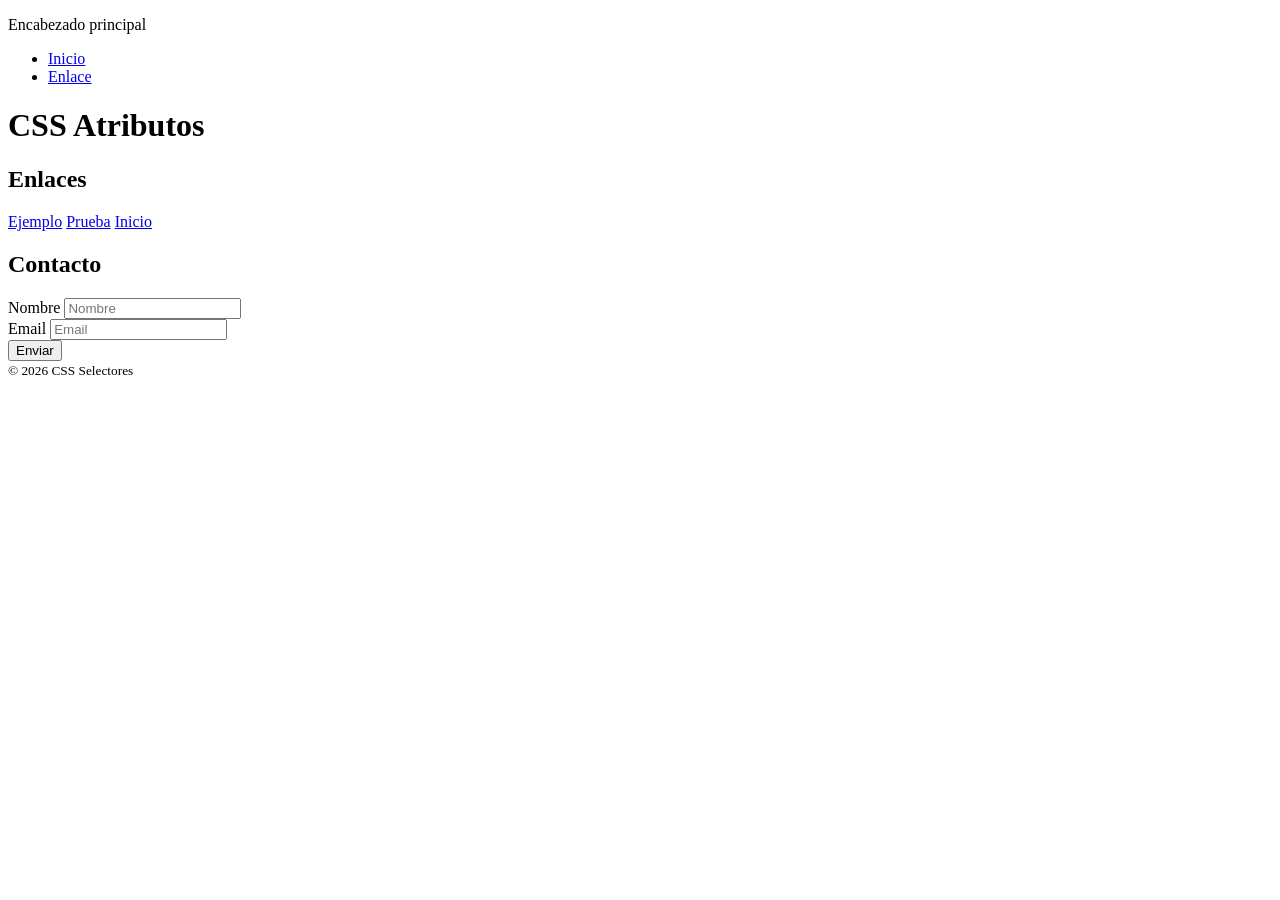
==== atributos.html @ 20ce7aac "CSS Atributos" ====
<!doctype html>
<html lang="es">
  <head>
    <meta charset="UTF-8" />
    <meta name="viewport" content="width=device-width, initial-scale=1.0" />
    <title>CSS Atributos</title>
    <link rel="stylesheet" href="css/atributos.css" />
  </head>
  <body>
    <header>
      <p>Encabezado principal</p>
    </header>

    <nav>
      <ul>
        <li><a href="index.html">Inicio</a></li>
        <li><a href="#">Enlace</a></li>
      </ul>
    </nav>

    <main>
      <h1>CSS Atributos</h1>

      <section>
        <h2>Enlaces</h2>

        <a href="https://www.example.com" target="_blank">Ejemplo</a>
        <a href="#">Prueba</a>
        <a href="index.html">Inicio</a>
      </section>

      <section>
        <h2>Contacto</h2>

        <form action="" method="post">
          <div>
            <label for="nombre">Nombre</label>
            <input type="text" name="nombre" id="nombre" placeholder="Nombre" />
          </div>

          <div>
            <label for="email">Email</label>
            <input type="email" name="email" id="email" placeholder="Email" />
          </div>

          <button type="submit">Enviar</button>
        </form>
      </section>
    </main>

    <footer>
      <small>&copy; 2026 CSS Selectores</small>
    </footer>
  </body>
</html>
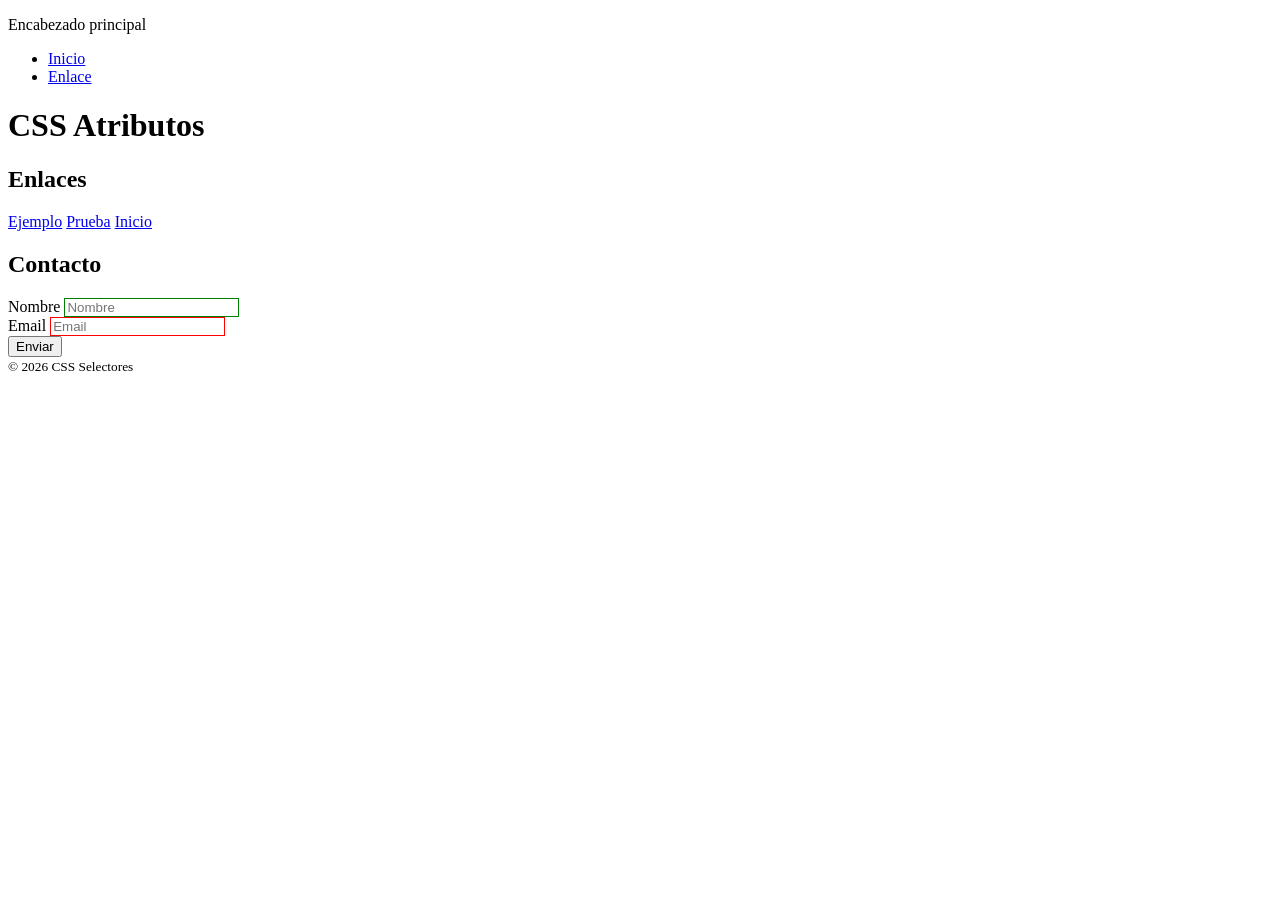
==== commit ec3654c0: "atributos" ====
--- a/atributos.html
+++ b/atributos.html
@@ -40,7 +40,7 @@
 
           <div>
             <label for="email">Email</label>
-            <input type="email" name="email" id="email" placeholder="Email" />
+            <input type="email" name="email" id="email" placeholder="Email" required/>
           </div>
 
           <button type="submit">Enviar</button>
--- a/css/atributos.css
+++ b/css/atributos.css
@@ -0,0 +1,24 @@
+/*a[href= "#"] {
+    color: orangered;
+}
+
+a[target] {
+    color: green
+}
+
+input[required] {
+    border: 2px solid red;
+}
+
+form[method=post] {
+    background-color: lightgray;
+}*/
+
+input[type ="text"] {
+    border: 1px solid green;
+}
+
+input[type ="email"] {
+    border: 1px solid red;
+}
+
